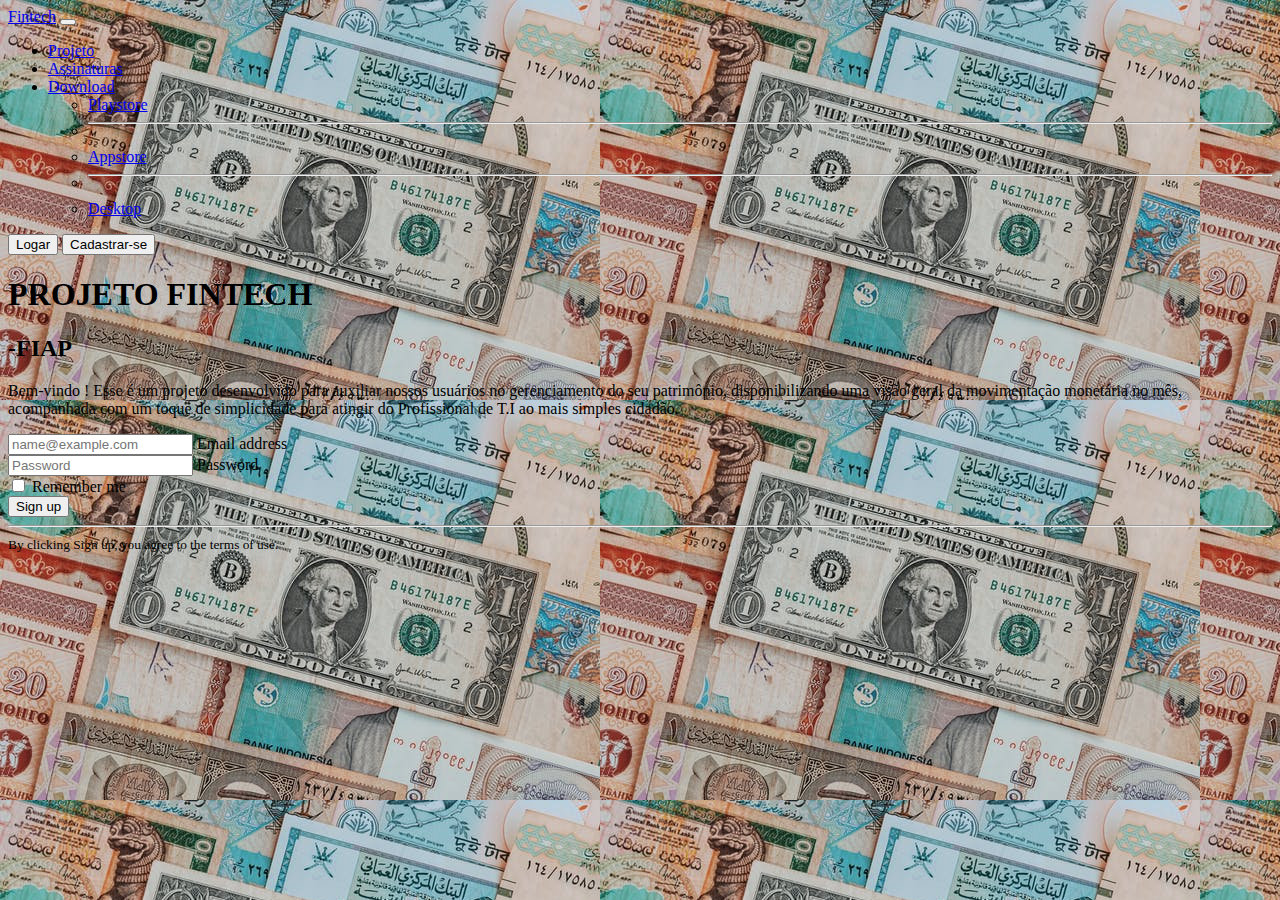
==== index.html @ 4001a105 "Enviando primeiros arquivos." ====
<!doctype html>
<html lang="en">

<head>
    <!-- Required meta tags -->
    <meta charset="utf-8">
    <meta name="viewport" content="width=device-width, initial-scale=1">

    <!-- Bootstrap CSS -->
    <link href="https://cdn.jsdelivr.net/npm/bootstrap@5.0.2/dist/css/bootstrap.min.css" rel="stylesheet"
        integrity="sha384-EVSTQN3/azprG1Anm3QDgpJLIm9Nao0Yz1ztcQTwFspd3yD65VohhpuuCOmLASjC" crossorigin="anonymous">
    <link rel="stylesheet" href="style.css">

    <title>Fintech</title>
</head>

<body>
    <header>
        <nav class="navbar navbar-expand-lg navbar-dark bg-dark">
            <div class="container">
                <a class="navbar-brand" href="#">Fintech</a>
                <button class="navbar-toggler" type="button" data-bs-toggle="collapse" data-bs-target="#navbarSupportedContent"
                    aria-controls="navbarSupportedContent" aria-expanded="false" aria-label="Toggle navigation">
                    <span class="navbar-toggler-icon"></span>
                </button>
                <div class="collapse navbar-collapse" id="navbarSupportedContent">
                    <ul class="navbar-nav me-auto mb-2 mb-lg-0">
                        <li class="nav-item">
                            <a class="nav-link active" aria-current="page" href="#">Projeto</a>
                        </li>
                        <li class="nav-item">
                            <a class="nav-link" href="#">Assinaturas</a>
                        </li>
                        <li class="nav-item dropdown">
                            <a class="nav-link dropdown-toggle" href="#" id="navbarDropdown" role="button"
                                data-bs-toggle="dropdown" aria-expanded="false">
                                Download
                            </a>
                            <ul class="dropdown-menu" aria-labelledby="navbarDropdown">
                                <li><a class="dropdown-item" href="#">Playstore</a></li>
                                <li>
                                    <hr class="dropdown-divider">
                                </li>
                                <li><a class="dropdown-item" href="#">Appstore</a></li>
                                <li>
                                    <hr class="dropdown-divider">
                                </li>
                                <li><a class="dropdown-item" href="#">Desktop</a></li>
                            </ul>
                        </li>
        
                    </ul>
        
                    <div class="text-end">
                        <button type="button" class="btn btn-outline-light me-2">Logar</button>
                        <button type="button" class="btn btn-warning">Cadastrar-se</button>
                    </div>
        
                </div>
            </div>
        </nav>
    </header>

     <div id="textocentral" class="container col-xl-10 col-xxl-8 px-4 py-5">
            <div class="row align-items-center g-lg-5 py-5">
                <div class="col-lg-7 text-center text-lg-start">
                    <h1 class="display-4 fw-bold lh-1 mb-3">PROJETO FINTECH </h1>
                    <h2 class="display-4 fw-light lh-1 mb-3">-FIAP </h1>
                    <p id="intro" class="col-lg-10 fs-4 ">Bem-vindo ! Esse é um projeto desenvolvido para auxiliar nossos usuários no gerenciamento do seu patrimônio, disponibilizando uma visão geral da movimentação monetária no mês, acompanhada com um toque de simplicidade para atingir do Profissional de T.I ao mais simples cidadão.</p>
                </div>
                <div class="col-md-10 mx-auto col-lg-5">
                    <form class="p-4 p-md-5 border rounded-3 bg-light">
                        <div class="form-floating mb-3">
                            <input type="email" class="form-control" id="floatingInput" placeholder="name@example.com">
                            <label for="floatingInput">Email address</label>
                        </div>
                        <div class="form-floating mb-3">
                            <input type="password" class="form-control" id="floatingPassword" placeholder="Password">
                            <label for="floatingPassword">Password</label>
                        </div>
                        <div class="checkbox mb-3">
                            <label>
                                <input type="checkbox" value="remember-me"> Remember me
                            </label>
                        </div>
                        <button class="w-100 btn btn-lg btn-primary" type="submit">Sign up</button>
                        <hr class="my-4">
                        <small class="text-muted">By clicking Sign up, you agree to the terms of use.</small>
                    </form>
                </div>
            </div>
    </div>
  


    
    <!-- Option 1: Bootstrap Bundle with Popper -->
    <script src="https://cdn.jsdelivr.net/npm/bootstrap@5.0.2/dist/js/bootstrap.bundle.min.js"
        integrity="sha384-MrcW6ZMFYlzcLA8Nl+NtUVF0sA7MsXsP1UyJoMp4YLEuNSfAP+JcXn/tWtIaxVXM"
        crossorigin="anonymous"></script>

</body>

</html>
---- style.css ----
#intro {
    text-align: left;
}

body{
    background-image: url("pexels-photo-4025825.jpeg");
}
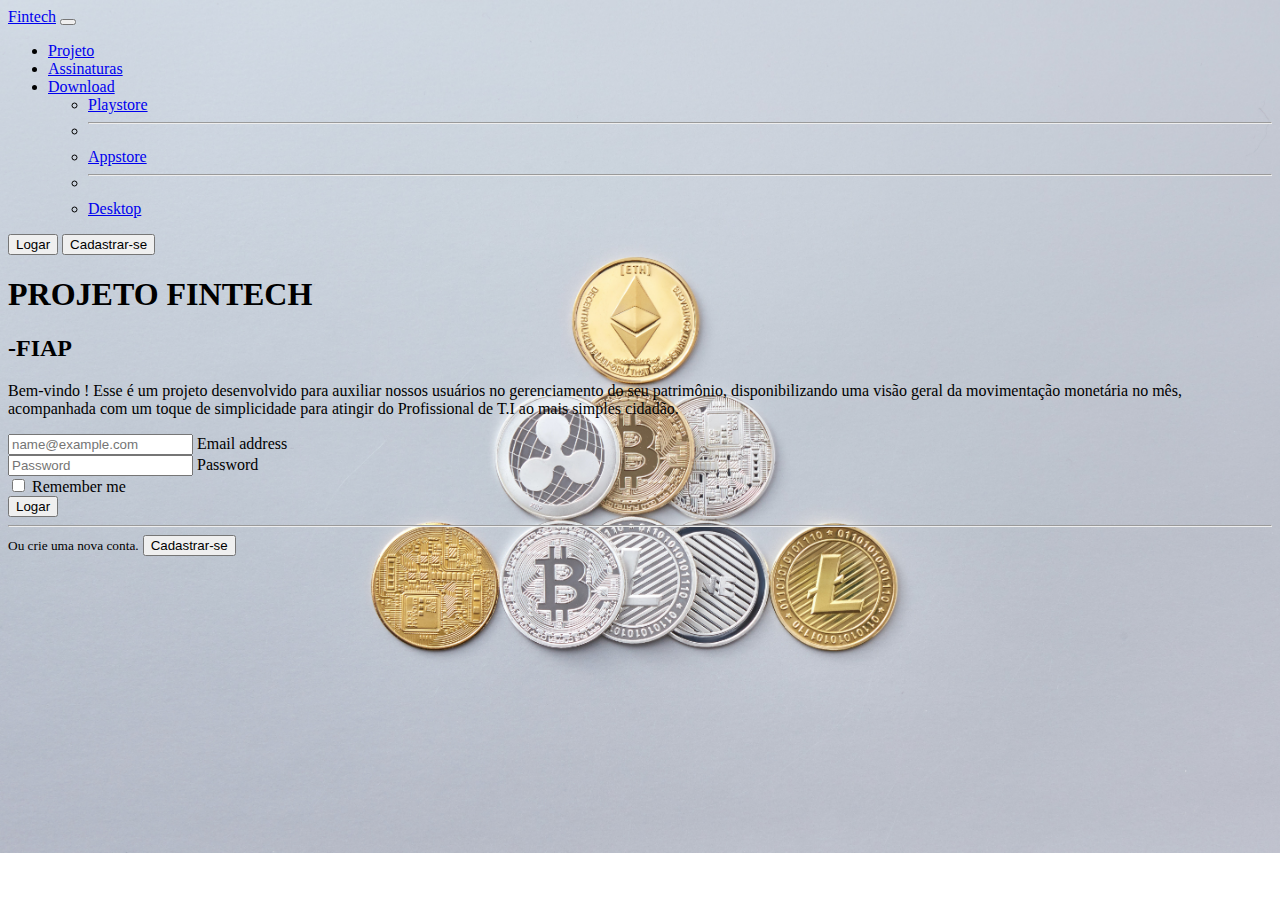
==== commit ceb87c49: "Atualizado." ====
--- a/index.html
+++ b/index.html
@@ -83,9 +83,11 @@
                                 <input type="checkbox" value="remember-me"> Remember me
                             </label>
                         </div>
-                        <button class="w-100 btn btn-lg btn-primary" type="submit">Sign up</button>
+                        <button class="w-100 btn btn-lg btn-outline-dark" type="submit">Logar</button>
                         <hr class="my-4">
-                        <small class="text-muted">By clicking Sign up, you agree to the terms of use.</small>
+                        <small class="text-muted">Ou crie uma nova conta.</small>
+                        <button class="w-100 btn btn-lg btn-outline-dark" type="submit">Cadastrar-se</button>
+                        
                     </form>
                 </div>
             </div>
--- a/style.css
+++ b/style.css
@@ -1,7 +1,14 @@
+*{
+    box-sizing: border-box;
+}
+
 #intro {
     text-align: left;
 }
 
 body{
-    background-image: url("pexels-photo-4025825.jpeg");
+    background-image: url("fundo.jpg");
+    background-repeat: no-repeat;
+    background-position: center center fixed;
+    background-size: cover;
 }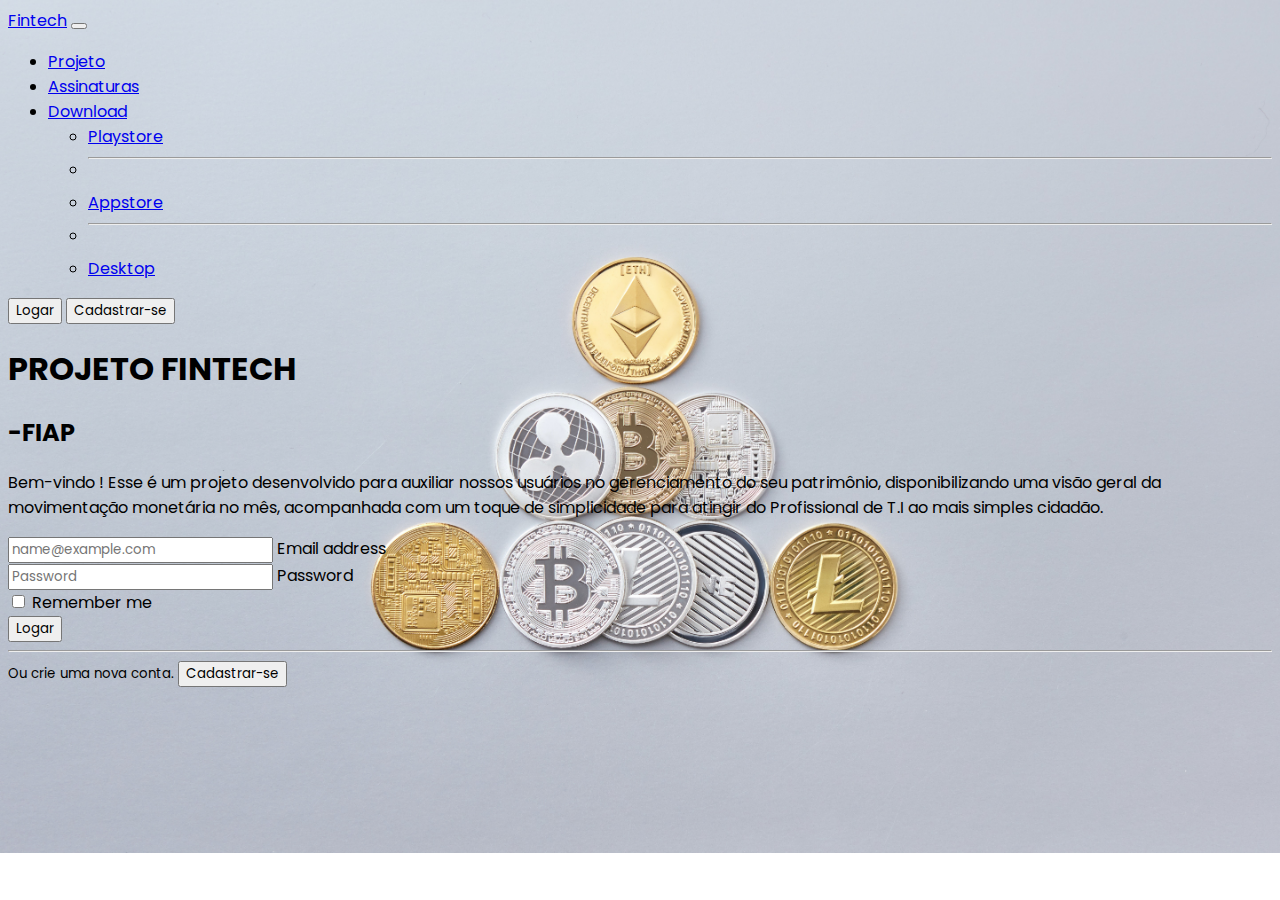
==== commit 39757cbc: "Mudanças estéticas." ====
--- a/index.html
+++ b/index.html
@@ -10,6 +10,8 @@
     <link href="https://cdn.jsdelivr.net/npm/bootstrap@5.0.2/dist/css/bootstrap.min.css" rel="stylesheet"
         integrity="sha384-EVSTQN3/azprG1Anm3QDgpJLIm9Nao0Yz1ztcQTwFspd3yD65VohhpuuCOmLASjC" crossorigin="anonymous">
     <link rel="stylesheet" href="style.css">
+
+    <link href="https://fonts.googleapis.com/css2?family=Poppins:ital,wght@0,300;0,400;0,500;0,600;0,700;1,200&display=swap" rel="stylesheet">
 
     <title>Fintech</title>
 </head>
--- a/style.css
+++ b/style.css
@@ -1,5 +1,6 @@
 *{
     box-sizing: border-box;
+    font-family: 'Poppins';
 }
 
 #intro {
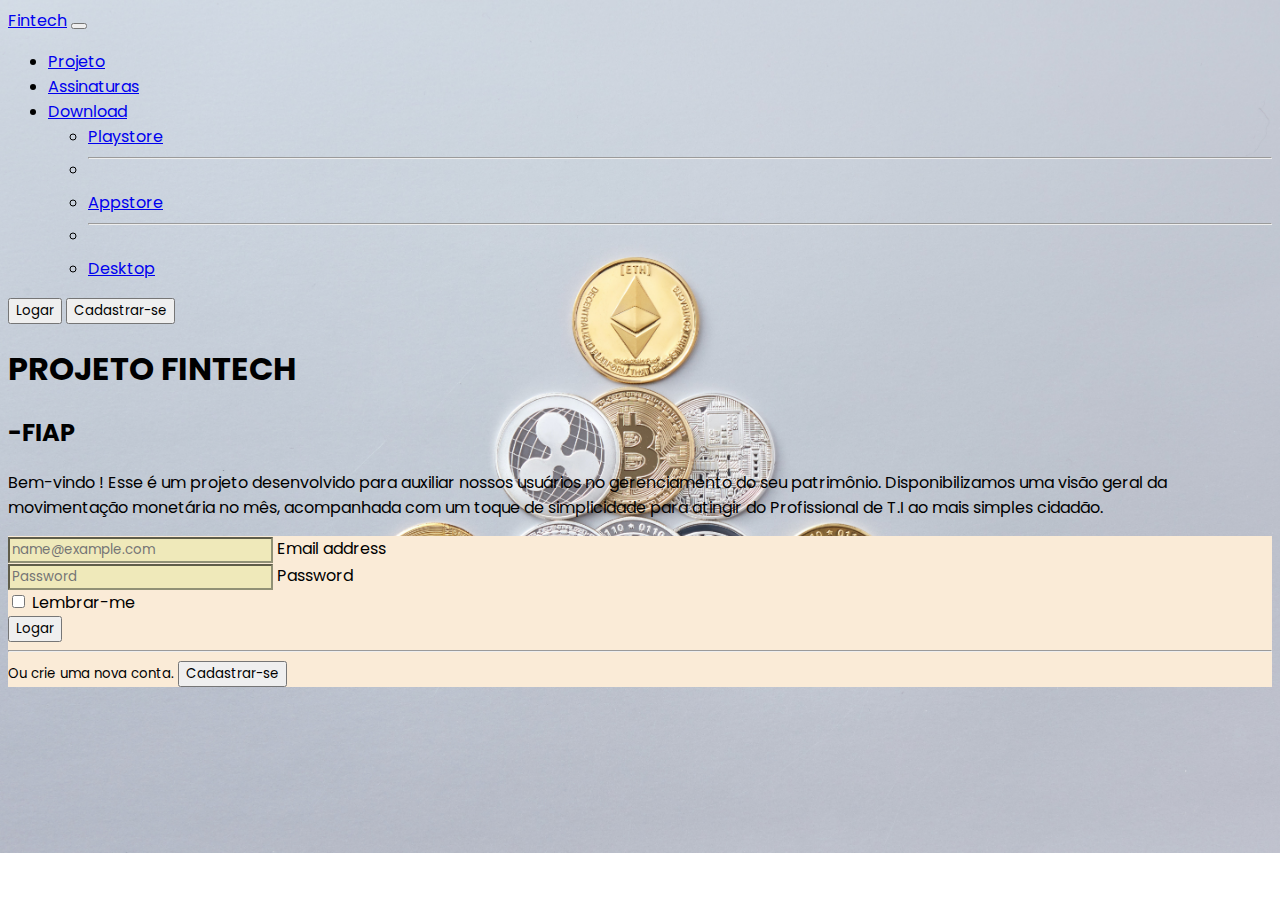
==== commit 6f69e590: "Retoques finais na primeira pg" ====
--- a/index.html
+++ b/index.html
@@ -68,11 +68,11 @@
                 <div class="col-lg-7 text-center text-lg-start">
                     <h1 class="display-4 fw-bold lh-1 mb-3">PROJETO FINTECH </h1>
                     <h2 class="display-4 fw-light lh-1 mb-3">-FIAP </h1>
-                    <p id="intro" class="col-lg-10 fs-4 ">Bem-vindo ! Esse é um projeto desenvolvido para auxiliar nossos usuários no gerenciamento do seu patrimônio, disponibilizando uma visão geral da movimentação monetária no mês, acompanhada com um toque de simplicidade para atingir do Profissional de T.I ao mais simples cidadão.</p>
+                    <p id="intro" class="col-lg-10 fs-4 ">Bem-vindo ! Esse é um projeto desenvolvido para auxiliar nossos usuários no gerenciamento do seu patrimônio. Disponibilizamos uma visão geral da movimentação monetária no mês, acompanhada com um toque de simplicidade para atingir do Profissional de T.I ao mais simples cidadão.</p>
                 </div>
-                <div class="col-md-10 mx-auto col-lg-5">
-                    <form class="p-4 p-md-5 border rounded-3 bg-light">
-                        <div class="form-floating mb-3">
+                <div id ="logintela" class="col-md-10 mx-auto col-lg-5">
+                    <form id ="logintela2" class="p-4 p-md-5 border rounded-3 me-2">
+                        <div id="form34" class="form-floating mb-3">
                             <input type="email" class="form-control" id="floatingInput" placeholder="name@example.com">
                             <label for="floatingInput">Email address</label>
                         </div>
@@ -82,13 +82,13 @@
                         </div>
                         <div class="checkbox mb-3">
                             <label>
-                                <input type="checkbox" value="remember-me"> Remember me
+                                <input type="checkbox" value="remember-me"> Lembrar-me
                             </label>
                         </div>
-                        <button class="w-100 btn btn-lg btn-outline-dark" type="submit">Logar</button>
+                        <button class="w-100 btn btn-lg btn-outline-dark " type="submit">Logar</button>
                         <hr class="my-4">
                         <small class="text-muted">Ou crie uma nova conta.</small>
-                        <button class="w-100 btn btn-lg btn-outline-dark" type="submit">Cadastrar-se</button>
+                        <button class="w-100 btn btn-lg btn-warning " type="submit">Cadastrar-se</button>
                         
                     </form>
                 </div>
--- a/style.css
+++ b/style.css
@@ -1,6 +1,7 @@
 *{
     box-sizing: border-box;
     font-family: 'Poppins';
+    text-shadow: 1px ;
 }
 
 #intro {
@@ -12,4 +13,25 @@
     background-repeat: no-repeat;
     background-position: center center fixed;
     background-size: cover;
+}
+
+#floatingInput{
+    background-color: rgba(236, 233, 181, 0.856);
+    border-color: rgba(86, 90, 76, 0.61);
+}
+
+#floatingPassword{
+    background-color: rgba(236, 233, 181, 0.856);
+    border-color: rgba(86, 90, 76, 0.61);;
+}
+
+#logintela2{
+    background-color: antiquewhite;
+    border-color: black;
+    border: 3x;
+}
+
+
+#form34{
+    border-color:black ;
 }